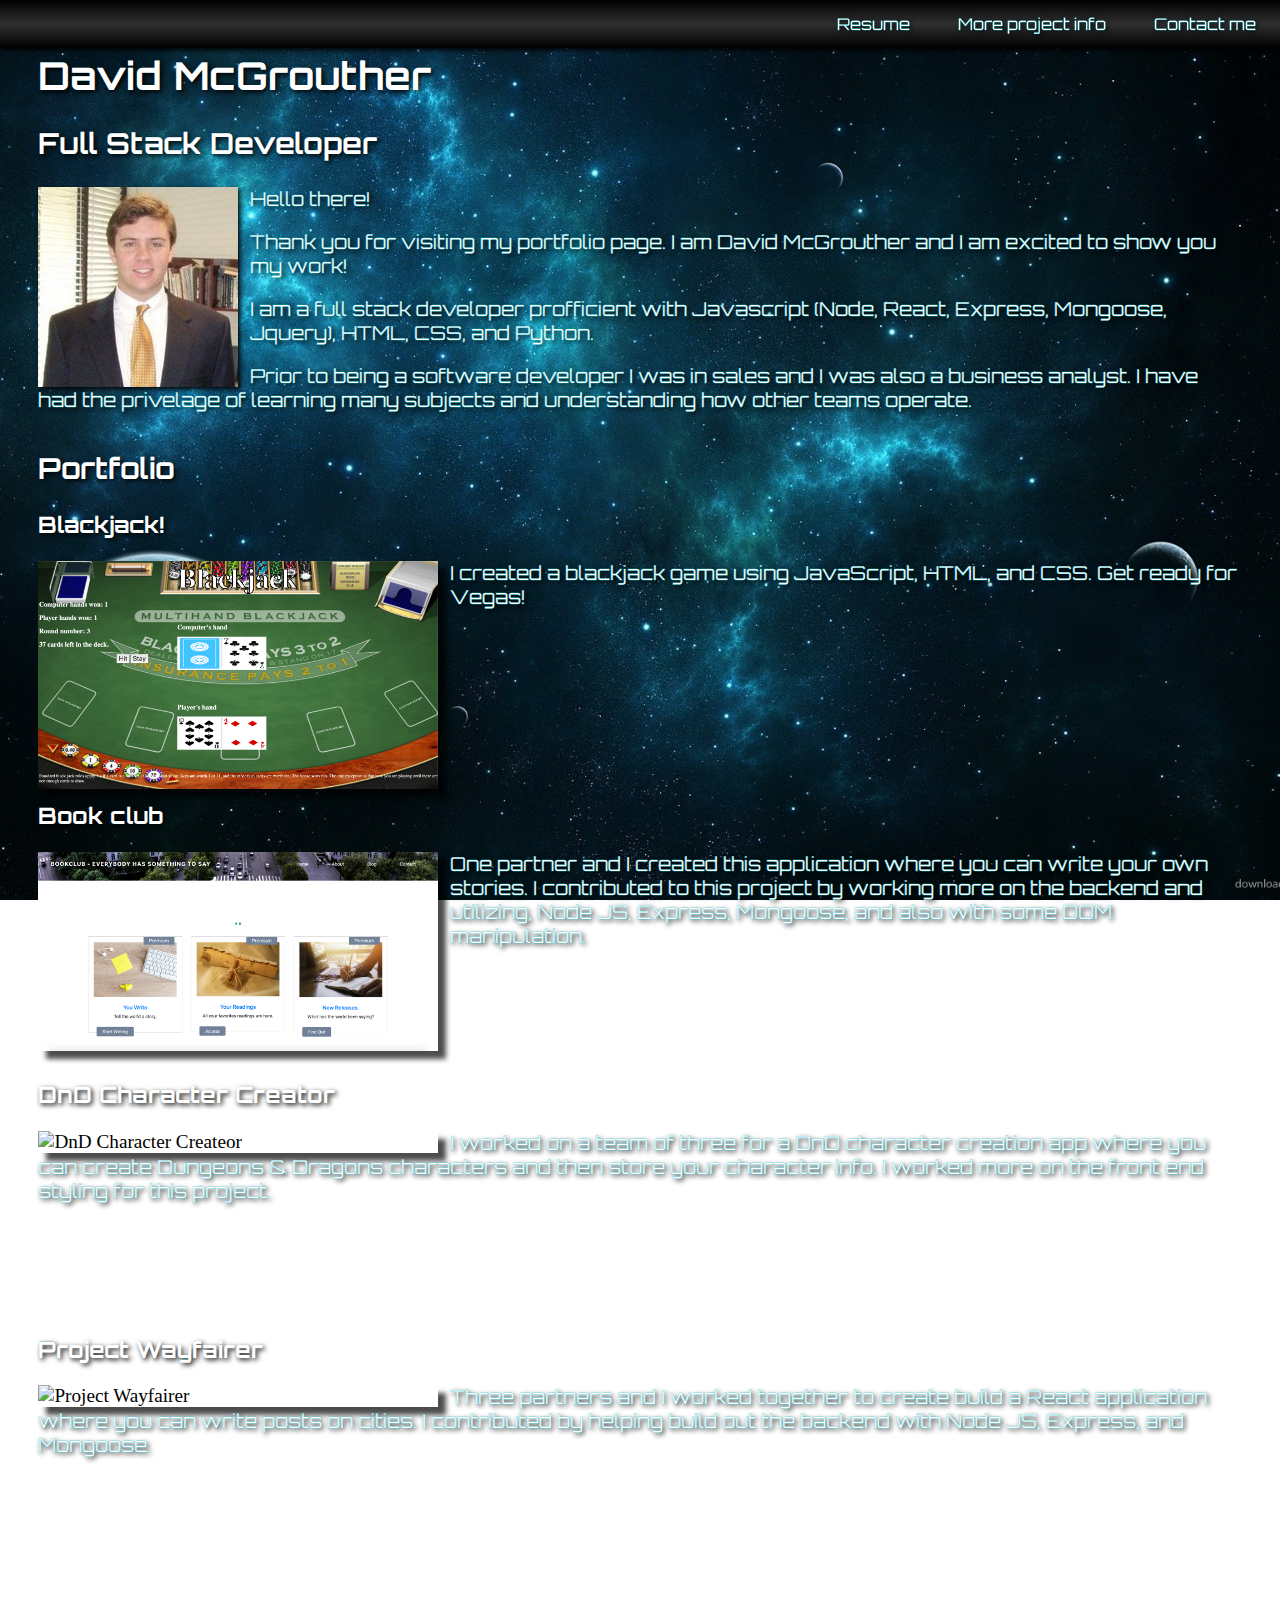
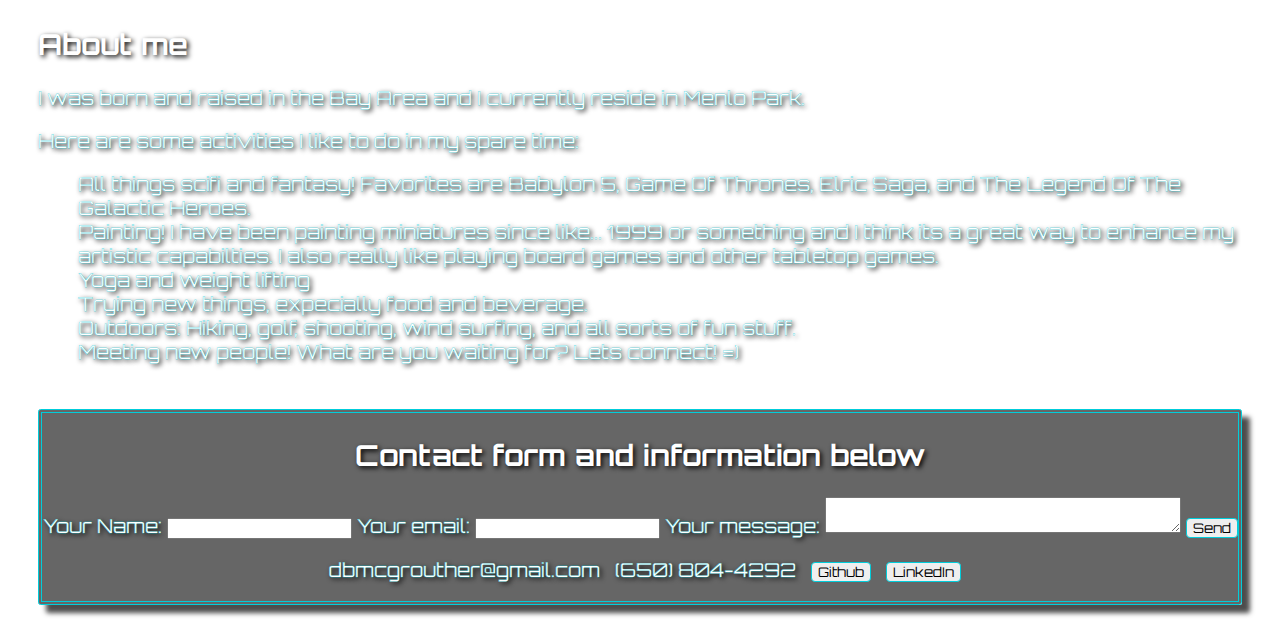
==== index.html @ 4c132ba4 "adding some edits from a few weeks ago you did not push up" ====
<!DOCTYPE html>
<html lang="en">
<head>
    <meta charset="UTF-8">
    <meta name="viewport" content="width=device-width, initial-scale=1.0">
    <meta http-equiv="X-UA-Compatible" content="ie=edge">
    <style> @import url('https://fonts.googleapis.com/css?family=Orbitron&display=swap');</style>
    <link rel="stylesheet" href="style.css">
    <script src="https://ajax.googleapis.com/ajax/libs/jquery/3.3.1/jquery.min.js"></script>
    <script src="script.js"></script>
    <title>Portfolio</title>
</head>
<body>
    <div class="topnav">
        <a href="#contact-me">Contact me</a>
        <a href="https://github.com/dmcgrouther/portfolio/blob/master/README.md" target="_blank">More project info</a>
        <a href="https://drive.google.com/file/d/16_fByiPDw7up0s11_tdfKeEAE5TBA844/view?usp=sharing" target="_blank">Resume</a>
    </div>
    <div id ="title-section">
        <h1>David McGrouther</h1>
        <h2>Full Stack Developer</h2>
    </div>

    <div id = "intro-section">
        <img src = "./images/linkedin.jpeg" id = "picofme"/>
        <p>Hello there!</p>
        <p>
        Thank you for visiting my portfolio page. I am David McGrouther and I am excited to show you my work!
        </p>
        <p>
        I am a full stack developer profficient with Javascript (Node, React, Express, Mongoose, Jquery), HTML, CSS, and Python.
        </p>
        <p>
        Prior to being a software developer I was in sales and I was also a business analyst. I have had the privelage of learning many subjects and understanding how other teams operate.  
        </p>
    </div>

    <div id = "portfolio-section">
        <h2>Portfolio</h2>  
        <div class = "project" id="project-0">
            <h3>Blackjack!</h3>
            <img src = "./images/Blackjack.png" class = "project-picture" alt="Blackjack" style="width:100%">
            <p>I created a blackjack game using JavaScript, HTML, and CSS. Get ready for Vegas!</p>
        </div>
        <div class = "project" id="project-1">
            <h3>Book club</h3>
            <img src = "./images/book-club.png" class = "project-picture" alt="Book Club" style="width:100%">
            <p>One partner and I created this application where you can write your own stories. I contributed to this project by working more on the backend and utilizing, Node JS, Express, Mongoose, and also with some DOM manipulation.</p>
        </div>
        <div class = "project" id="project-2">
            <h3>DnD Character Creator</h3>
            <img src = "./images/DnD.png" class = "project-picture" alt="DnD Character Createor" style="width:100%">
            <p>I worked on a team of three for a DnD character creation app where you can create Dungeons & Dragons characters and then store your character info. I worked more on the front end styling for this project.</p>
        </div>
        <div class = "project" id="project-3">
            <h3>Project Wayfairer</h3>
            <img src = "./images/project-wayfairer.png" class = "project-picture" alt="Project Wayfairer" style="width:100%">
            <p>Three partners and I worked together to create build a React application where you can write posts on cities. I contributed by helping build out the backend with Node JS, Express, and Mongoose.</p>
        </div>
    </div>
    <div id = "about-me">
        <h2>About me</h2>
        <p>I was born and raised in the Bay Area and I currently reside in Menlo Park.</p>
        <p>Here are some activities I like to do in my spare time: </p>
        <ul>
            <li>All things scifi and fantasy! Favorites are Babylon 5, Game Of Thrones, Elric Saga, and The Legend Of The Galactic Heroes.</li>
            <li>Painting! I have been painting miniatures since like... 1999 or something and I think its a great way to enhance my artistic capabilties. I also really like playing board games and other tabletop games.</li>
            <li>Yoga and weight lifting</li>
            <!-- <li>Hanging out with my dog Bella. I mean who doesn't like dogs?</li> -->
            <!-- <li>Tabletop gaming! Board games, miniatures, card games, Role playing games.</li> -->
            <li>Trying new things, expecially food and beverage.</li>
            <li>Outdoors: Hiking, golf, shooting, wind surfing, and all sorts of fun stuff.</li>
            <!-- <li>For music I like all genres, but I particularly like Electronic, Classic Rock, and Heavy Metal.</li> -->
            <!-- <li>Learning new technologies and Python scripting... Okay, so maybe technology is my life! I enjoy writing python scripts and web scraping in addition to fullstack applications. Okay, so more coding =).</li> -->
            <li>Meeting new people! What are you waiting for? Lets connect! =)</li>
        </ul>
    </div>
    <div id = "contact-me">
        <h2>Contact form and information below</h2>
        <!-- below div is to submit a message directly to my email -->
        <div>
            <form action="https://formspree.io/xzbzelle" method="POST">
            <label>
                Your Name:
                <input type="text" name="name">
            </label>
            <label>
                Your email:
                <input type="text" name="_replyto">
            </label>
            <label>
                Your message:
                <textarea name="message"></textarea>
            </label>
            <!-- your other form fields go here -->
            <button type="submit">Send</button>
            </form>
        </div>
        <p class="contact-item">dbmcgrouther@gmail.com</p>
        <p class="contact-item">(650) 804-4292</p>
        <button class="contact-item" onclick=" window.open('https://github.com/dmcgrouther','_blank')"> Github</button>
        <button class="contact-item" onclick=" window.open('https://www.linkedin.com/in/davidbmcgrouther/','_blank')"> LinkedIn</button>
    </div>
    <br>
</body>
</html>
---- style.css ----
/* below code to offset the navbar not expanding all the way */
body {margin:0;} 
/* Add a black background color to the top navigation */
.topnav {
    background-color: black;
    background-image: linear-gradient(black, rgb(48, 48, 48),  black);
    position: fixed; /* Set the navbar to fixed position */
    top: 0; /* Position the navbar at the bottom of the page */
    width: 100%; /* Full width */
    box-shadow: 2px 2px 5px black;
  }
  
  /* Style the links inside the navigation bar */
  .topnav a {
    float: right;
    color: white;
    text-align: center;
    padding: 14px 24px;
    text-decoration: none;
    font-family: 'Orbitron', sans-serif;
    -webkit-text-stroke-width: 0.25px; 
    -webkit-text-stroke-color: rgb(0, 205, 219); 
    text-shadow: 2px 2px 5px black;
  }
  
  /* Change the color of links on hover */
  .topnav a:hover {
    /* background-color: #ddd;
    color: black; */
    color: rgb(0, 205, 219);
    transition-duration: 0.35s;
  }
  
body {
    background-image: url("./images/deep-blue-space_original.jpg");
    background-position: center center;
    background-repeat: no-repeat;
    background-attachment: fixed;
    background-size: cover;
}

h1, h2, h3 {
    color: white;
    font-family: 'Orbitron', sans-serif;
    font-weight: bold;
    -webkit-text-stroke-width: 0.05px; 
    -webkit-text-stroke-color: rgb(0, 157, 168); 
    text-shadow: 2px 2px 5px black;
}

p, li, label {
    color: white;
    font-family: 'Orbitron', sans-serif;
    -webkit-text-stroke-width: 0.25px; 
    -webkit-text-stroke-color: rgb(0, 205, 219); 
    text-shadow: 2px 2px 5px black;
}

/* below code is without the navbar, if navbar goes out include this */
/* * {
    margin-left: 1%;
    margin-right: 1%;
} */

/* below is code for when you have navbar, if navbar goes, take this out too */
#title-section, #intro-section, #portfolio-section, #about-me, #contact-me {
    margin-left: 3%;
    margin-right: 3%;
}

#title-section {
    margin-top: 4%; /*this is so the navbar doesnt cover the title */
    margin-bottom: 2%;
    font-size: 1.2em;
}

#picofme {
    float: left;
    margin-right: 1%;
    box-shadow: 2px 2px 5px black;
    max-width: 200px;
    max-height: 200px;
}

#intro-section {
    margin-bottom: 3%;
    font-size: 1.2em;
}

#portfolio-section {
    font-size: 1.2em;
}

.project-picture {
    max-width: 400px;
    float: left;
    margin-right: 1%;
    box-shadow: 8px 8px 5px 0px rgba(0,0,0,0.7);
}

/* each project needs different bottom margin */
#project-0 {
    margin-bottom: 16%;
}
#project-1 {
    margin-bottom: 11%;
}
#project-2 {
    margin-bottom: 11%;
}
#project-3 {
    margin-bottom: 14%;
}


#about-me {
    font-size: 1.2em;
    margin-bottom: 3.5%;
}

#contact-me {
    background-color: rgb(0, 0, 0, 0.6);
    border: 4px double rgb(0, 205, 219);
    font-size: 1.2em;
    text-align: center;
}

textarea {
    width: 350px;
}

/* use the following if tou make list with contact items
#contact-items { 
    overflow-x:hidden;
    white-space:nowrap; 
    height: 1em;
    width: 100%;
}  */

.contact-info {  
    display:inline; 
}  

button {
    font-family: 'Orbitron', sans-serif;
    border: 1px solid rgb(0, 205, 219);
    border-radius: 4px;
}

#contact-me {
    border-radius: 2.5px;
    box-shadow: 8px 8px 5px 0px rgba(0,0,0,0.7);
}

.contact-item {
    display: inline-block;
    margin-left: 10px; 
}
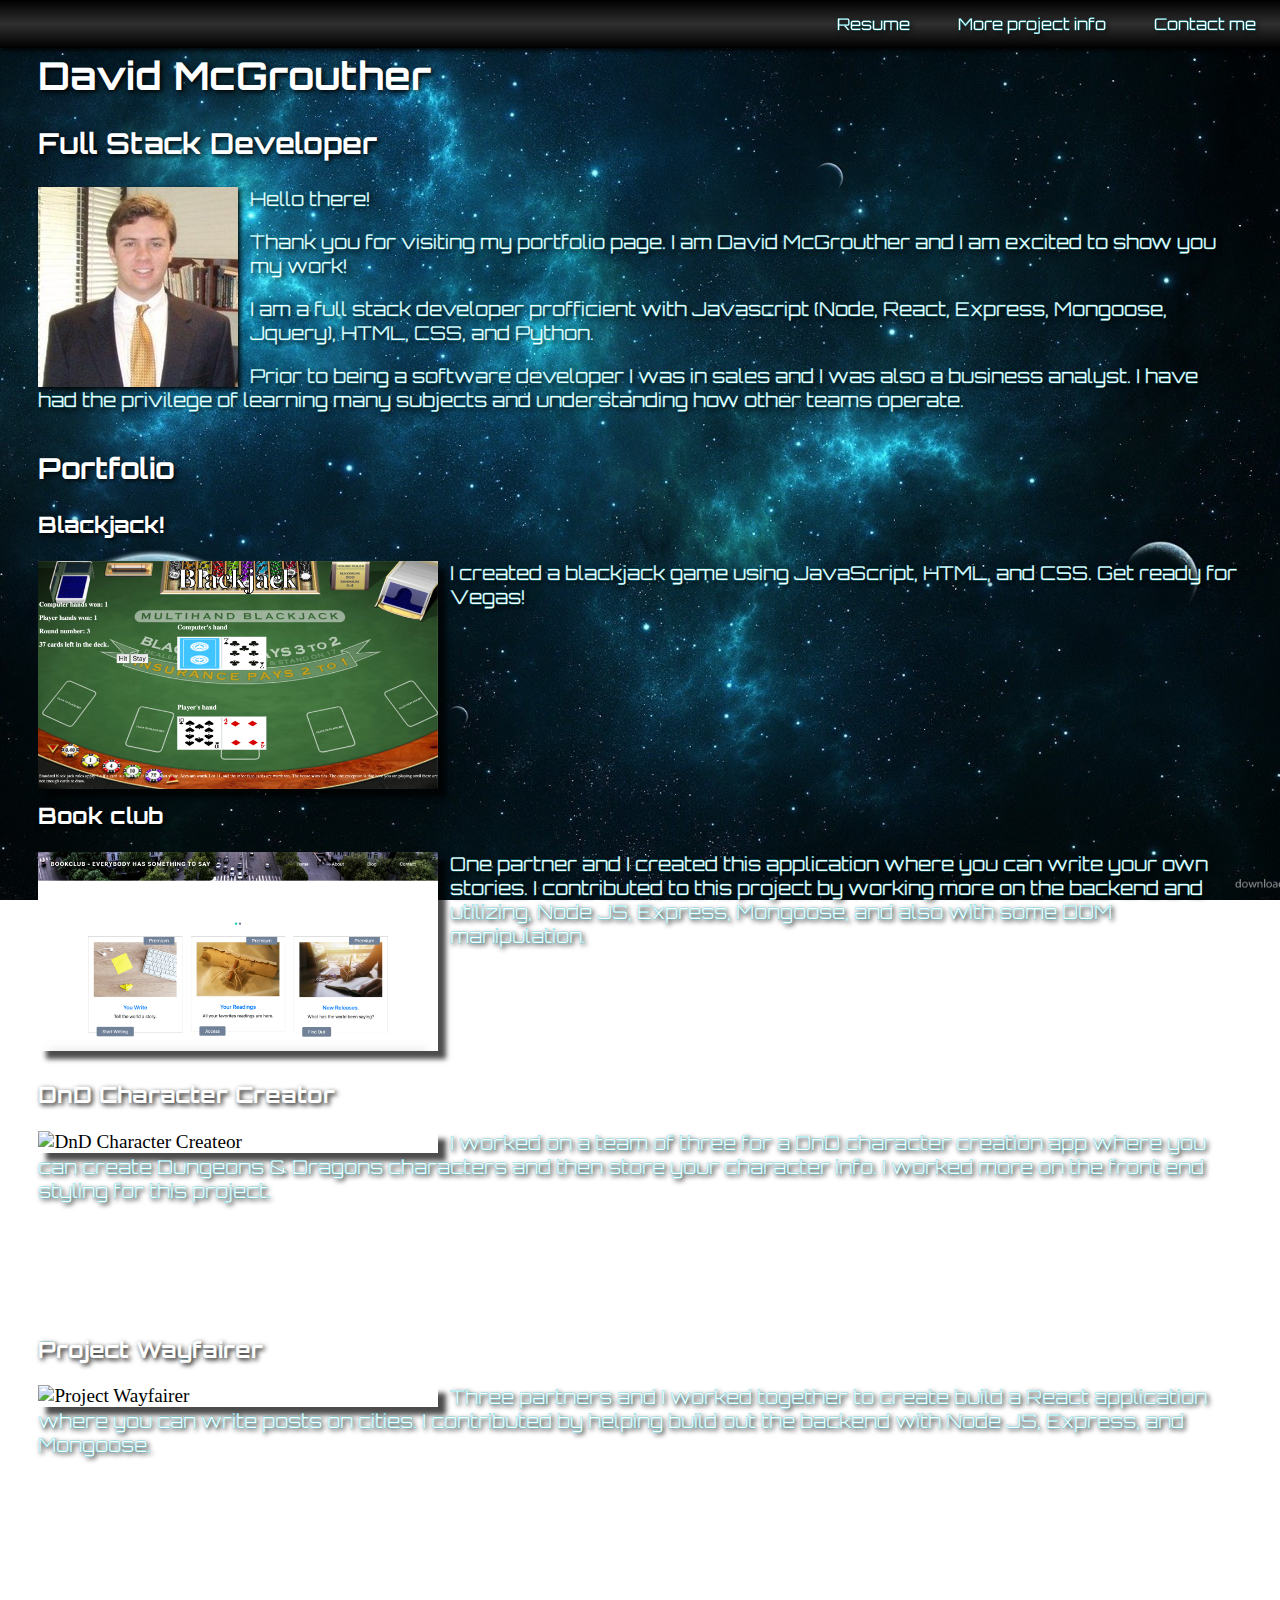
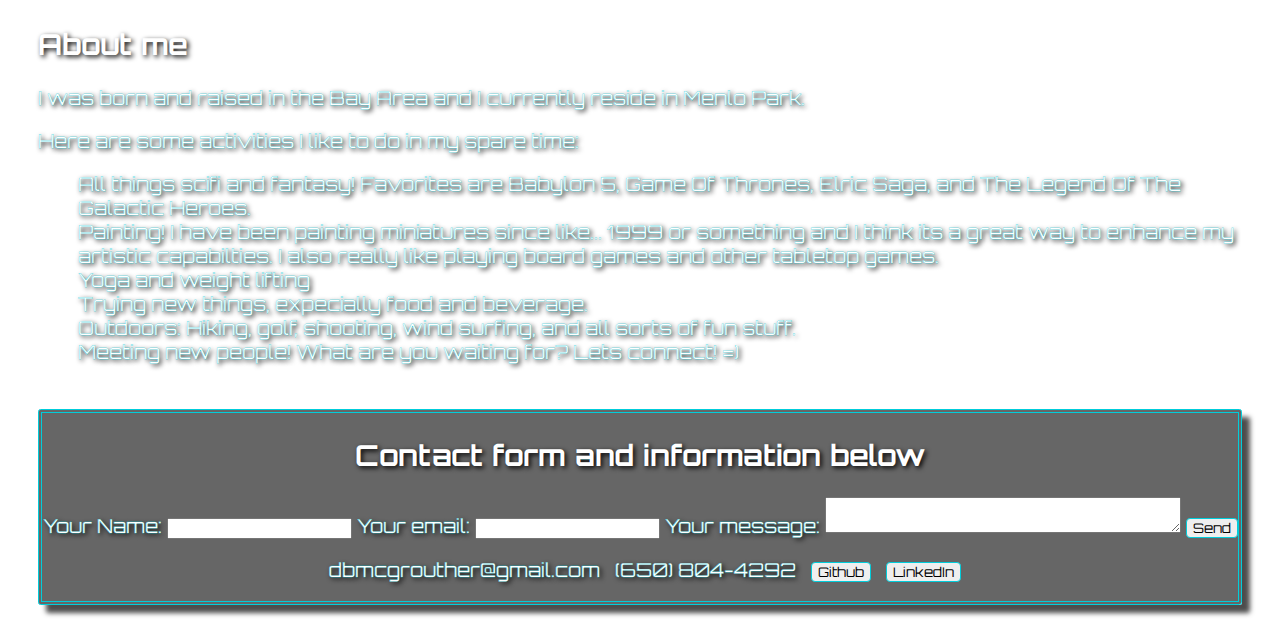
==== commit 12f7627d: "Update index.html" ====
--- a/index.html
+++ b/index.html
@@ -14,7 +14,7 @@
     <div class="topnav">
         <a href="#contact-me">Contact me</a>
         <a href="https://github.com/dmcgrouther/portfolio/blob/master/README.md" target="_blank">More project info</a>
-        <a href="https://drive.google.com/file/d/16_fByiPDw7up0s11_tdfKeEAE5TBA844/view?usp=sharing" target="_blank">Resume</a>
+        <a href="https://drive.google.com/file/d/1A9BICP7A3IOZBvseYlNiu9o4HgtmrOt5/view?usp=sharing" target="_blank">Resume</a>
     </div>
     <div id ="title-section">
         <h1>David McGrouther</h1>
@@ -31,7 +31,7 @@
         I am a full stack developer profficient with Javascript (Node, React, Express, Mongoose, Jquery), HTML, CSS, and Python.
         </p>
         <p>
-        Prior to being a software developer I was in sales and I was also a business analyst. I have had the privelage of learning many subjects and understanding how other teams operate.  
+        Prior to being a software developer I was in sales and I was also a business analyst. I have had the privilege of learning many subjects and understanding how other teams operate.  
         </p>
     </div>
 
@@ -103,4 +103,4 @@
     </div>
     <br>
 </body>
-</html>+</html>
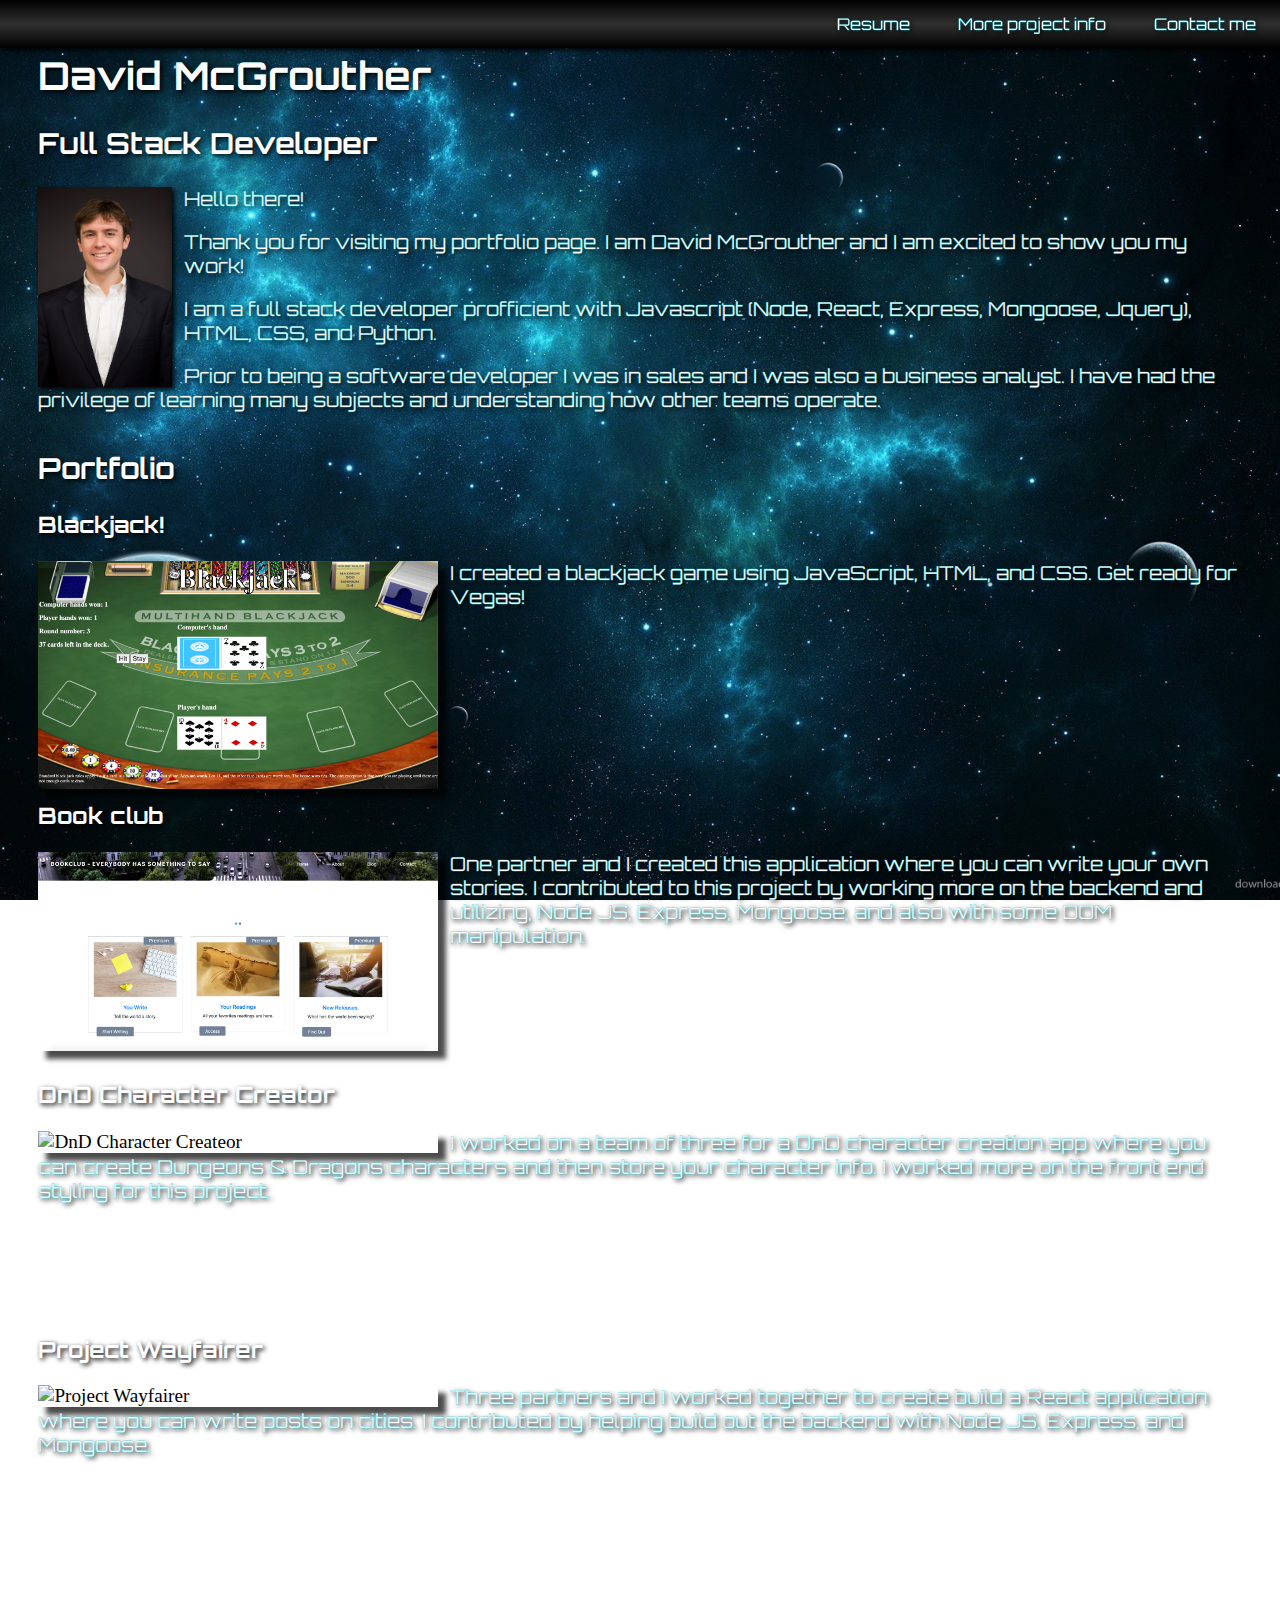
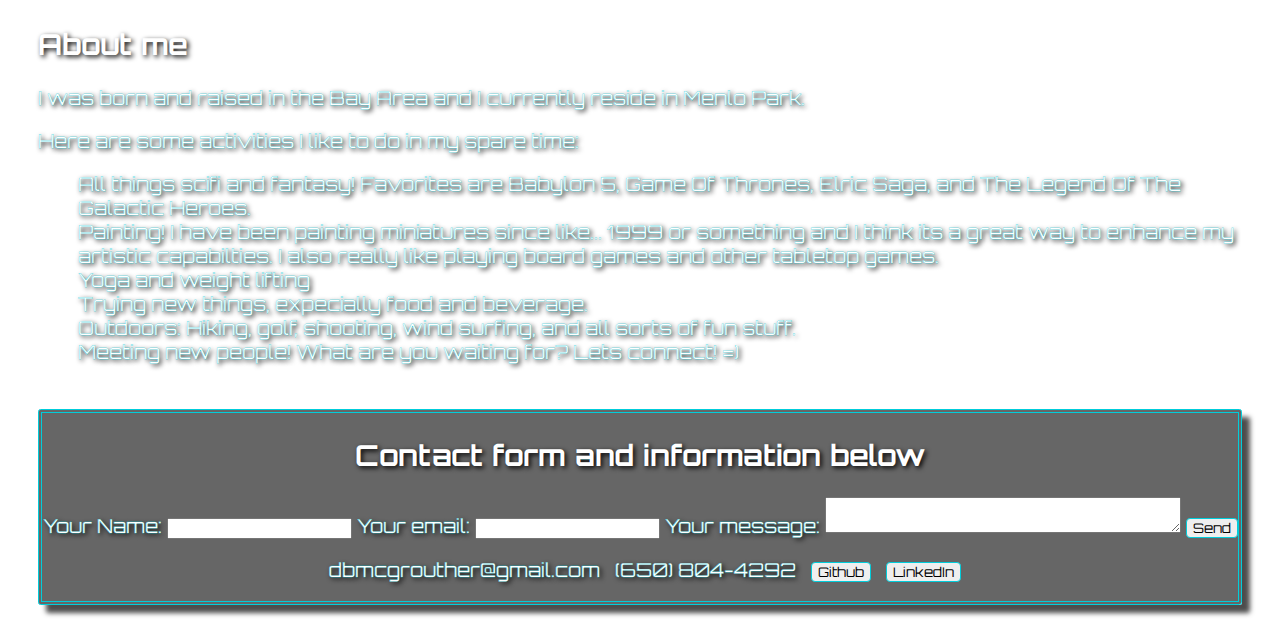
==== commit 75bed92c: "Update index.html" ====
--- a/index.html
+++ b/index.html
@@ -22,7 +22,7 @@
     </div>
 
     <div id = "intro-section">
-        <img src = "./images/linkedin.jpeg" id = "picofme"/>
+        <img src = "./images/i-pDPzhzx-X4.jpg" id = "picofme"/>
         <p>Hello there!</p>
         <p>
         Thank you for visiting my portfolio page. I am David McGrouther and I am excited to show you my work!
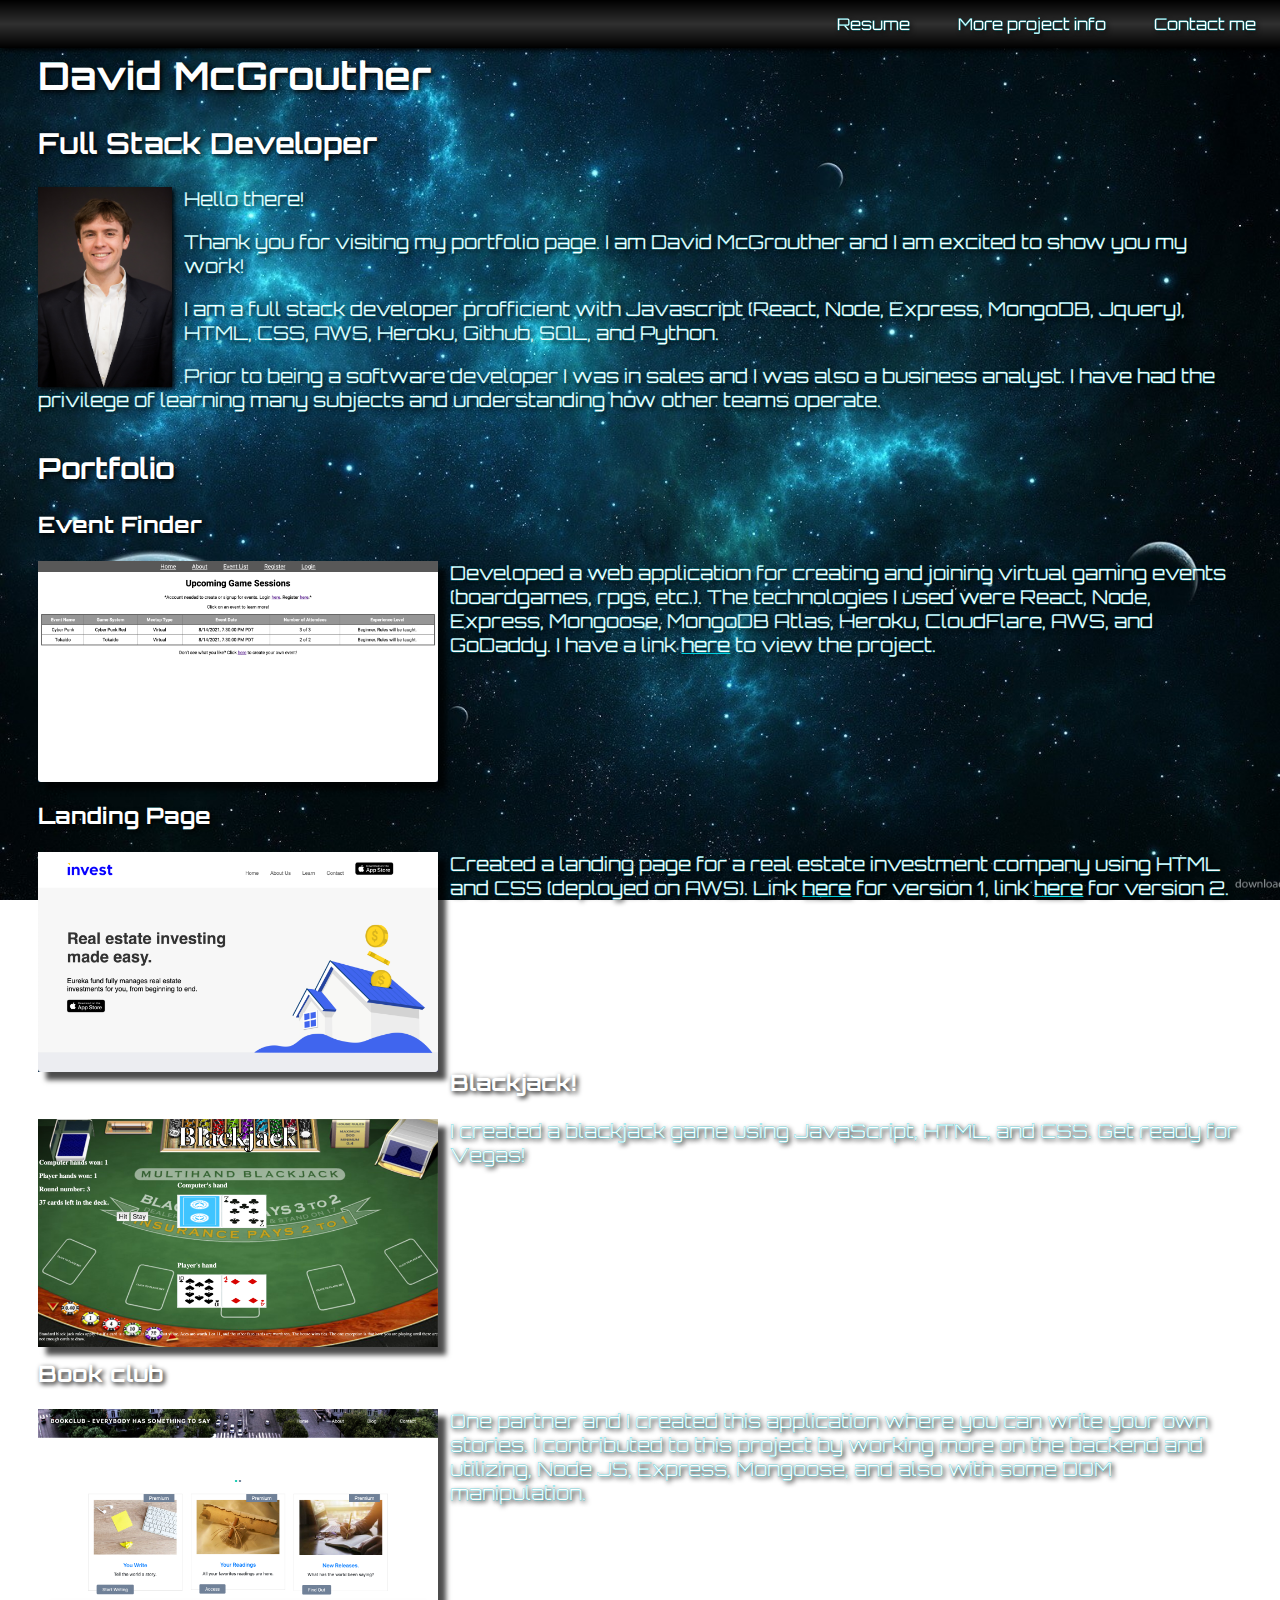
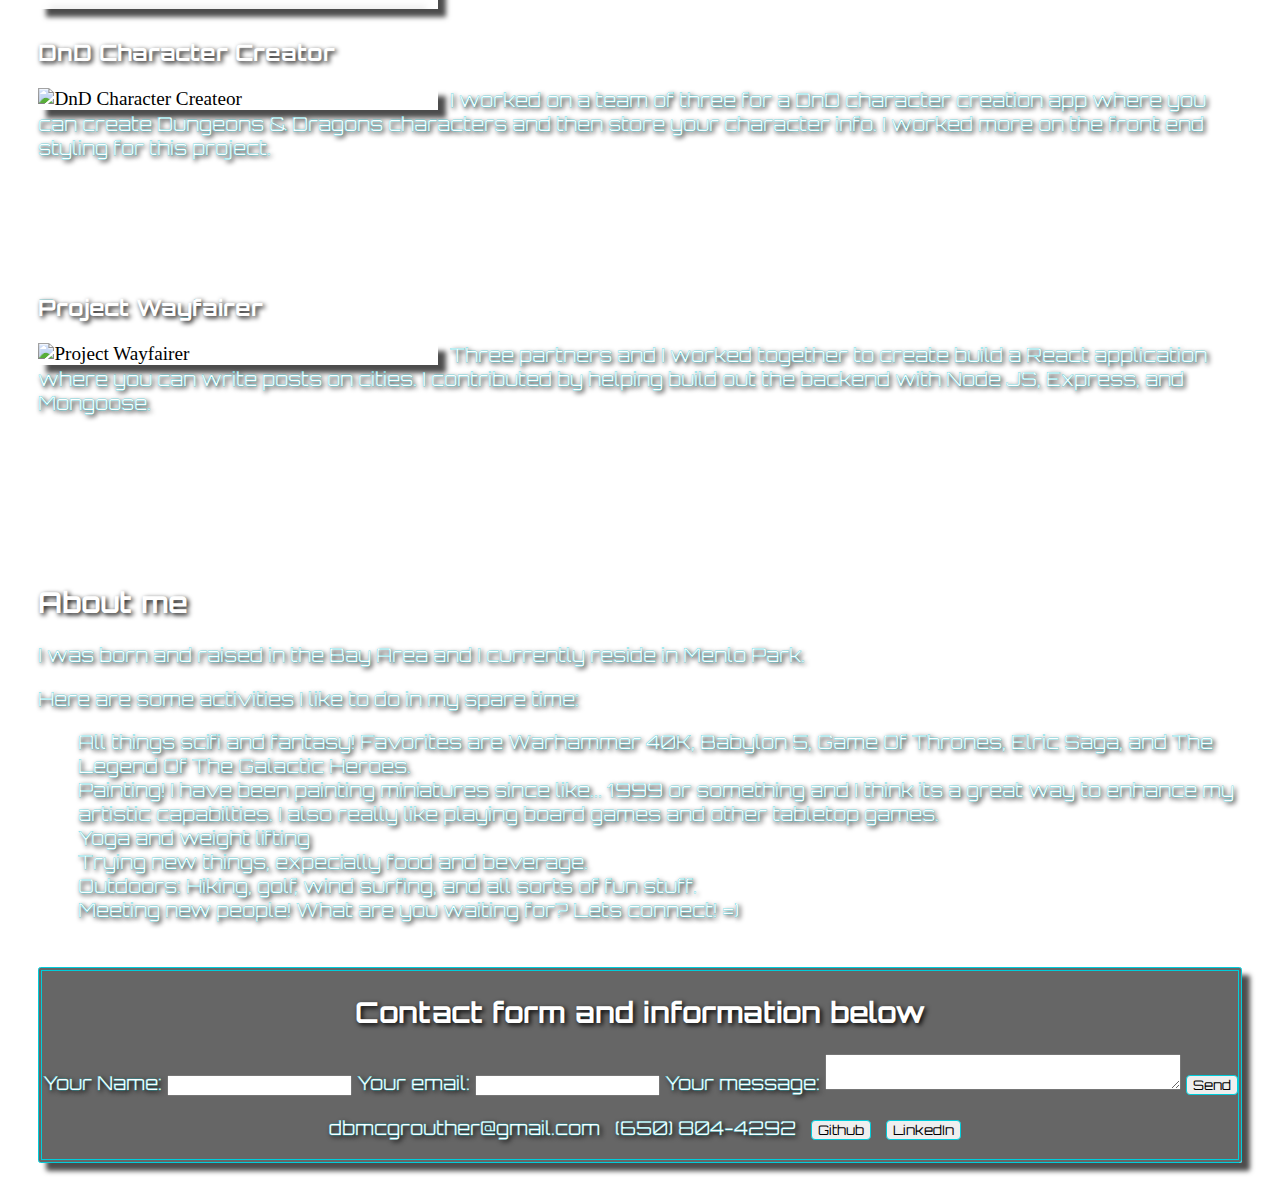
==== commit 17b07bb3: "changed some words around. also added two new projects" ====
--- a/index.html
+++ b/index.html
@@ -28,7 +28,7 @@
         Thank you for visiting my portfolio page. I am David McGrouther and I am excited to show you my work!
         </p>
         <p>
-        I am a full stack developer profficient with Javascript (Node, React, Express, Mongoose, Jquery), HTML, CSS, and Python.
+        I am a full stack developer profficient with Javascript (React, Node, Express, MongoDB, Jquery), HTML, CSS, AWS, Heroku, Github, SQL, and Python.
         </p>
         <p>
         Prior to being a software developer I was in sales and I was also a business analyst. I have had the privilege of learning many subjects and understanding how other teams operate.  
@@ -37,6 +37,16 @@
 
     <div id = "portfolio-section">
         <h2>Portfolio</h2>  
+        <div class = "project" id="event-finder">
+            <h3>Event Finder</h3>
+            <img src = "./images/event-finder-2.png" class = "project-picture" alt="Blackjack" style="width:100%">
+            <p>Developed a web application for creating and joining virtual gaming events (boardgames, rpgs, etc.). The technologies I used were React, Node, Express, Mongoose, MongoDB Atlas, Heroku, CloudFlare, AWS, and GoDaddy. I have a link <a class="project-link" href="https://eventfinder.site/">here</a> to view the project. </p>
+        </div>
+        <div class = "project" id="landing-page">
+            <h3>Landing Page</h3>
+            <img src = "./images/landing-page.png" class = "project-picture" alt="Blackjack" style="width:100%">
+            <p>Created a landing page for a real estate investment company using HTML and CSS (deployed on AWS). Link <a class="project-link" href="https://master.d3dfhzu4mpljle.amplifyapp.com/index">here</a> for version 1, link <a class="project-link" href="https://master.d3dfhzu4mpljle.amplifyapp.com/home.html">here</a> for version 2.</p>
+        </div>
         <div class = "project" id="project-0">
             <h3>Blackjack!</h3>
             <img src = "./images/Blackjack.png" class = "project-picture" alt="Blackjack" style="width:100%">
@@ -63,13 +73,13 @@
         <p>I was born and raised in the Bay Area and I currently reside in Menlo Park.</p>
         <p>Here are some activities I like to do in my spare time: </p>
         <ul>
-            <li>All things scifi and fantasy! Favorites are Babylon 5, Game Of Thrones, Elric Saga, and The Legend Of The Galactic Heroes.</li>
+            <li>All things scifi and fantasy! Favorites are Warhammer 40K, Babylon 5, Game Of Thrones, Elric Saga, and The Legend Of The Galactic Heroes.</li>
             <li>Painting! I have been painting miniatures since like... 1999 or something and I think its a great way to enhance my artistic capabilties. I also really like playing board games and other tabletop games.</li>
             <li>Yoga and weight lifting</li>
             <!-- <li>Hanging out with my dog Bella. I mean who doesn't like dogs?</li> -->
             <!-- <li>Tabletop gaming! Board games, miniatures, card games, Role playing games.</li> -->
             <li>Trying new things, expecially food and beverage.</li>
-            <li>Outdoors: Hiking, golf, shooting, wind surfing, and all sorts of fun stuff.</li>
+            <li>Outdoors: Hiking, golf, wind surfing, and all sorts of fun stuff.</li>
             <!-- <li>For music I like all genres, but I particularly like Electronic, Classic Rock, and Heavy Metal.</li> -->
             <!-- <li>Learning new technologies and Python scripting... Okay, so maybe technology is my life! I enjoy writing python scripts and web scraping in addition to fullstack applications. Okay, so more coding =).</li> -->
             <li>Meeting new people! What are you waiting for? Lets connect! =)</li>
--- a/style.css
+++ b/style.css
@@ -56,6 +56,11 @@
     text-shadow: 2px 2px 5px black;
 }
 
+.project-link {
+    /* text-decoration: none; */
+    color: inherit;
+  }
+
 /* below code is without the navbar, if navbar goes out include this */
 /* * {
     margin-left: 1%;
@@ -99,6 +104,12 @@
 }
 
 /* each project needs different bottom margin */
+#event-finder {
+    margin-bottom: 12%;
+}
+#landing-page {
+    margin-bottom: 14%;
+}
 #project-0 {
     margin-bottom: 16%;
 }
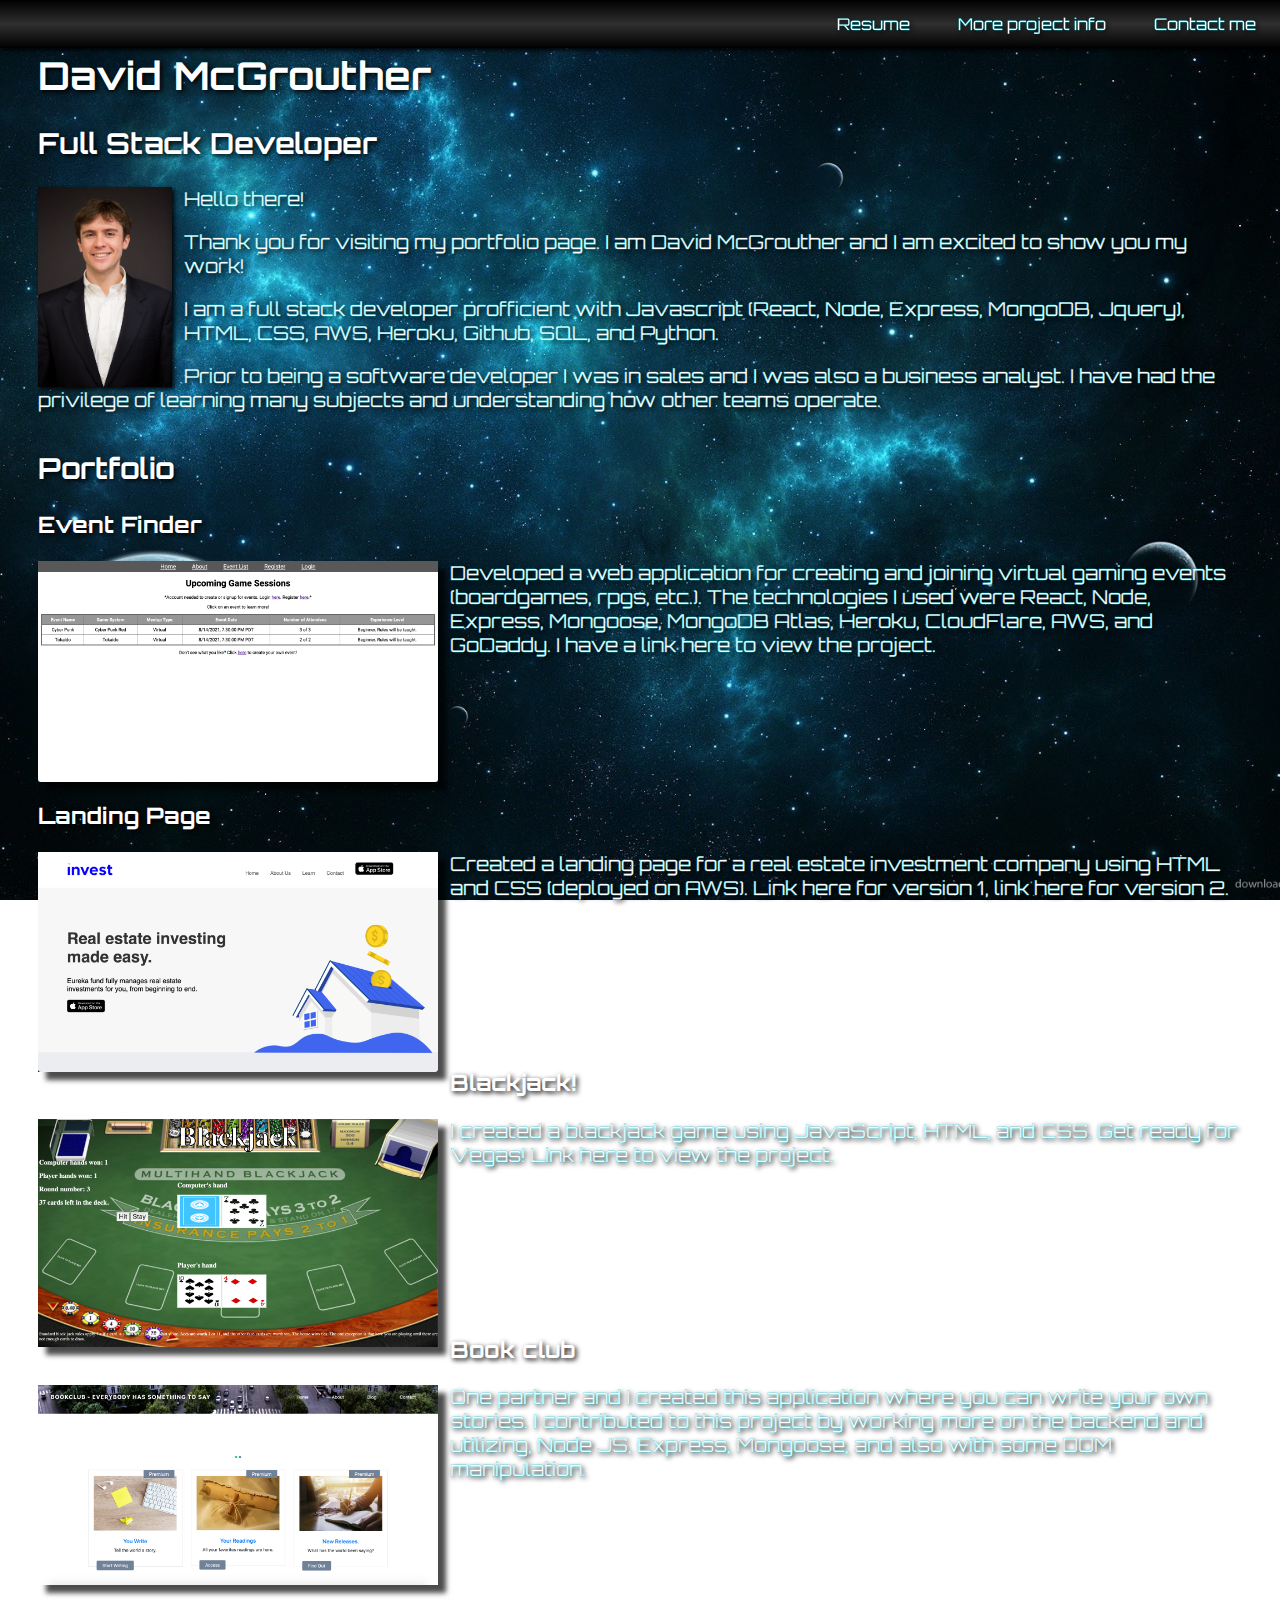
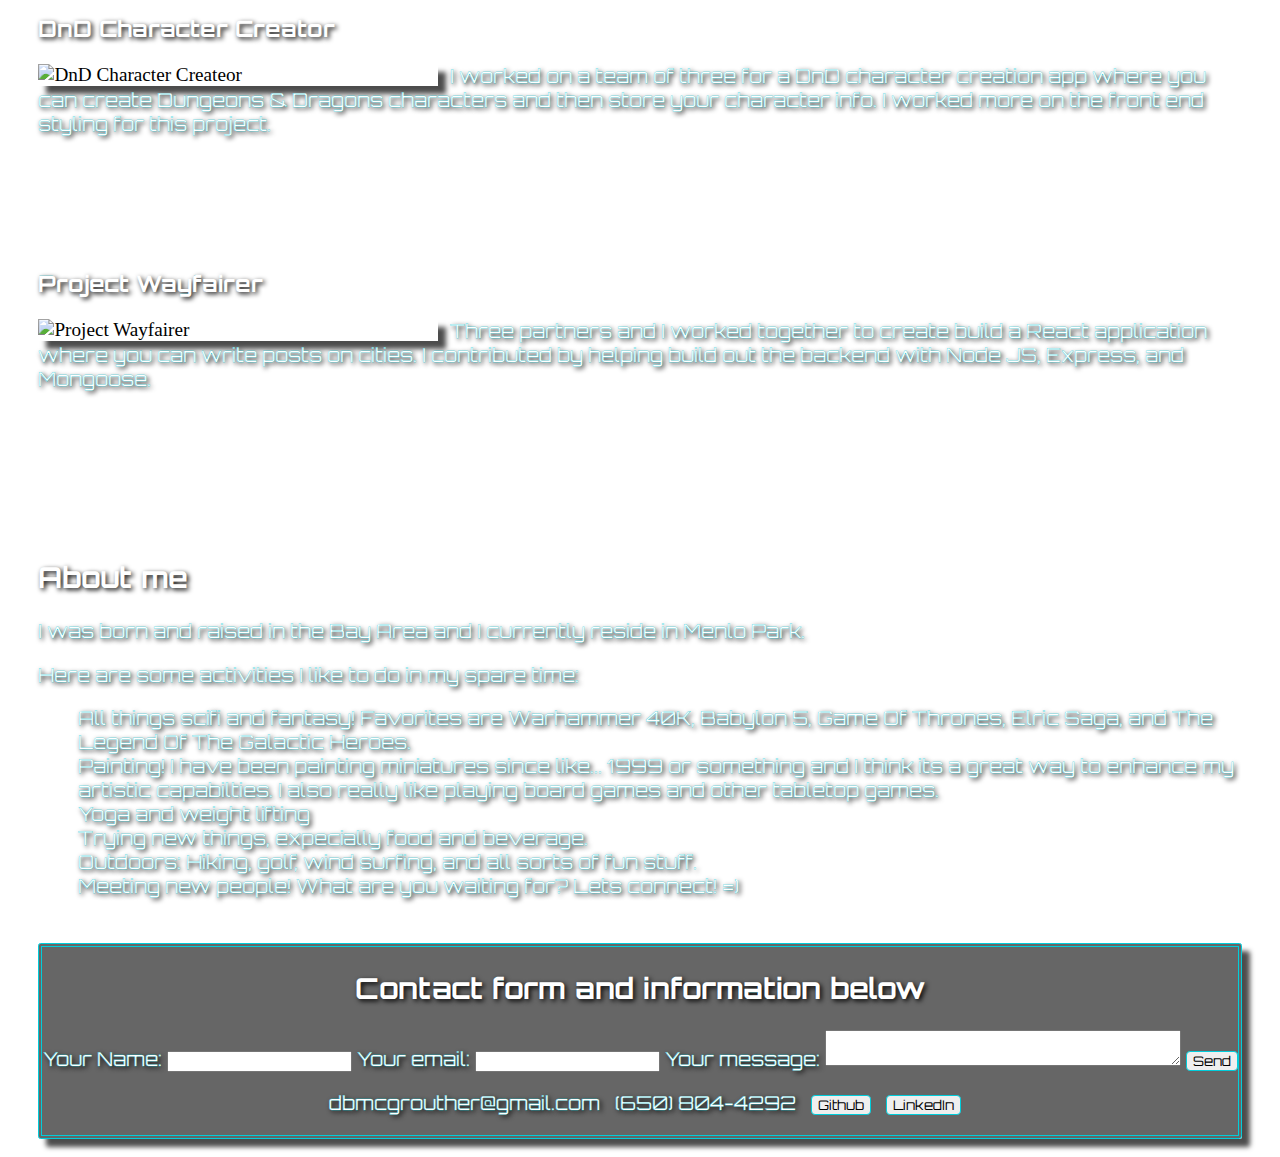
==== commit fae2366a: "changed styling around for links" ====
--- a/index.html
+++ b/index.html
@@ -50,7 +50,7 @@
         <div class = "project" id="project-0">
             <h3>Blackjack!</h3>
             <img src = "./images/Blackjack.png" class = "project-picture" alt="Blackjack" style="width:100%">
-            <p>I created a blackjack game using JavaScript, HTML, and CSS. Get ready for Vegas!</p>
+            <p>I created a blackjack game using JavaScript, HTML, and CSS. Get ready for Vegas! Link <a class="project-link" href="https://pages.git.generalassemb.ly/david-mcgrouther/blackjack/">here</a> to view the project.</p>
         </div>
         <div class = "project" id="project-1">
             <h3>Book club</h3>
--- a/style.css
+++ b/style.css
@@ -56,10 +56,28 @@
     text-shadow: 2px 2px 5px black;
 }
 
-.project-link {
-    /* text-decoration: none; */
+/* .project-link {
     color: inherit;
+  } */
+
+  /* Style the links inside the navigation bar */
+  .project-link {
+    color: white;
+    /* padding: 14px 24px; */
+    text-decoration: none;
+    font-family: 'Orbitron', sans-serif;
+    -webkit-text-stroke-width: 0.25px; 
+    -webkit-text-stroke-color: rgb(0, 205, 219); 
+    text-shadow: 2px 2px 5px black;
   }
+  
+  /* Change the color of links on hover */
+  .project-link:hover {
+    color: rgb(0, 205, 219);
+    transition-duration: 0.35s;
+  }
+
+  
 
 /* below code is without the navbar, if navbar goes out include this */
 /* * {
@@ -111,7 +129,7 @@
     margin-bottom: 14%;
 }
 #project-0 {
-    margin-bottom: 16%;
+    margin-bottom: 14%;
 }
 #project-1 {
     margin-bottom: 11%;
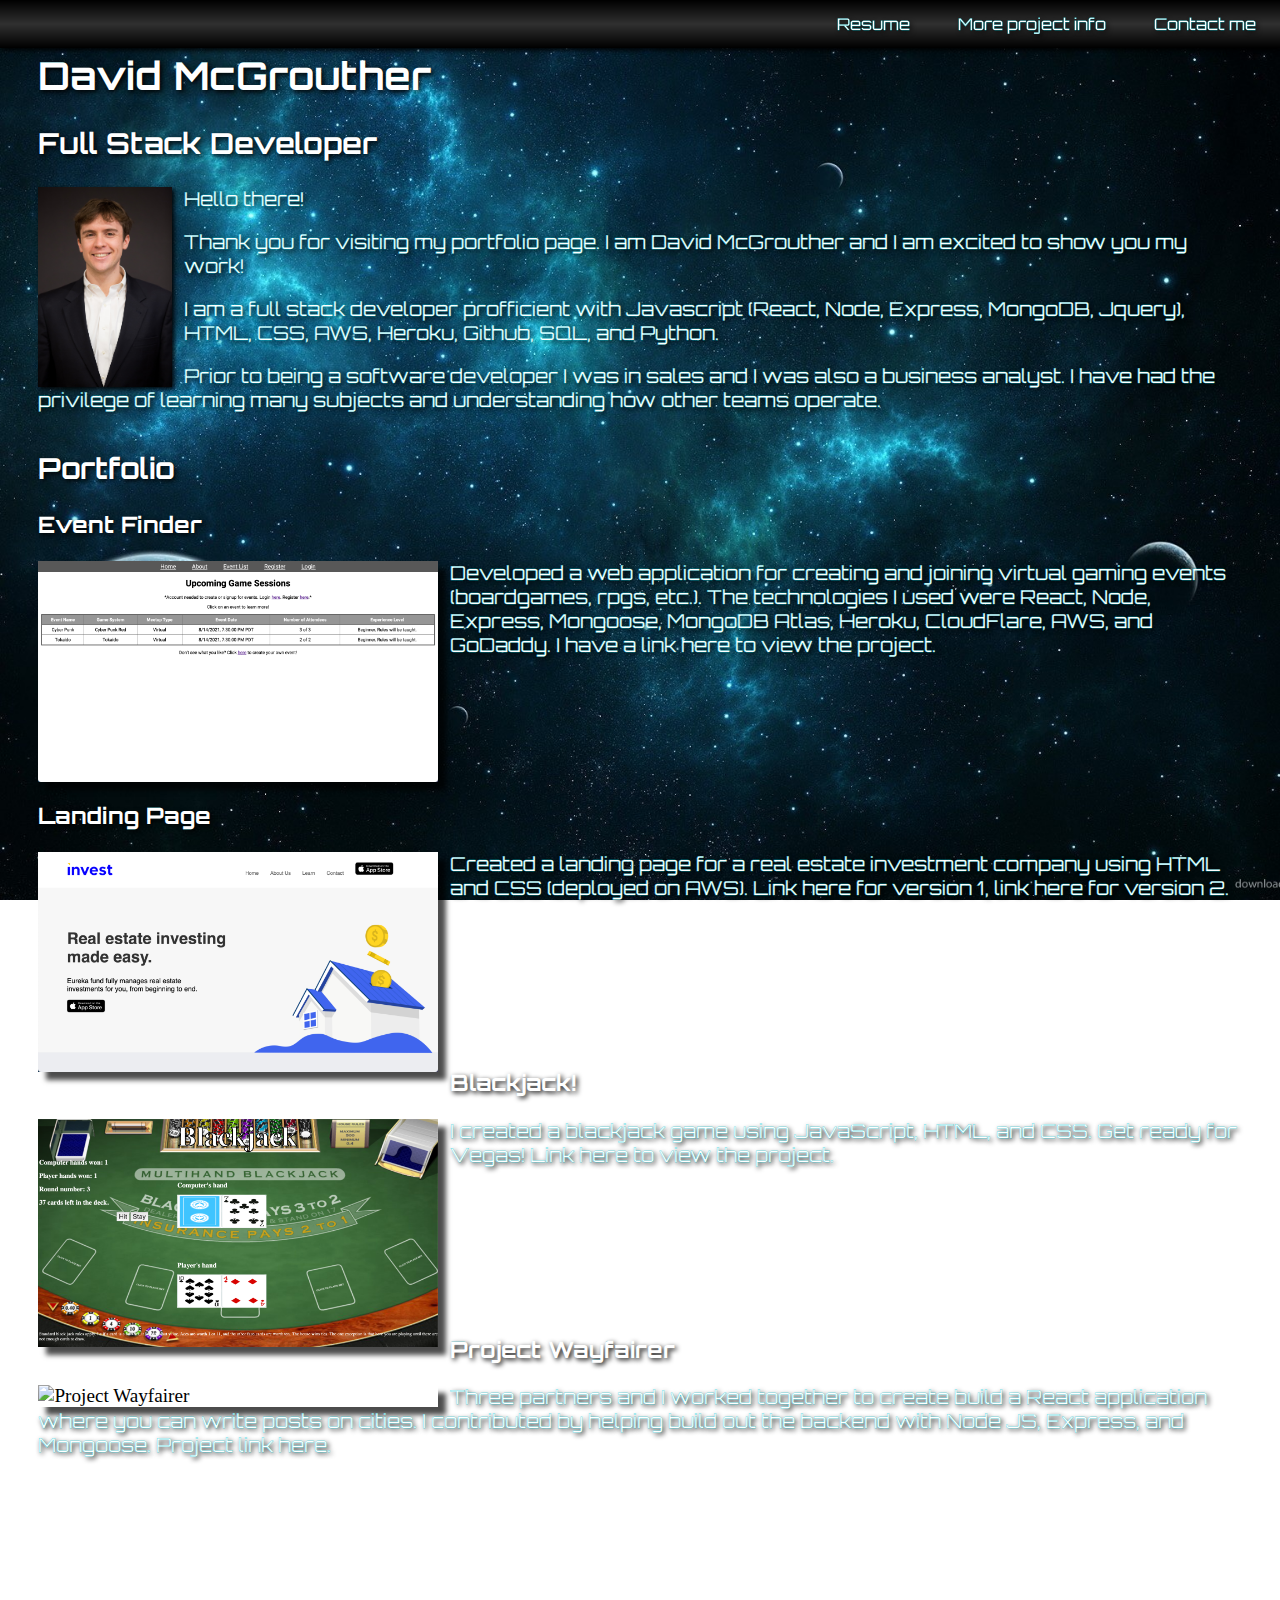
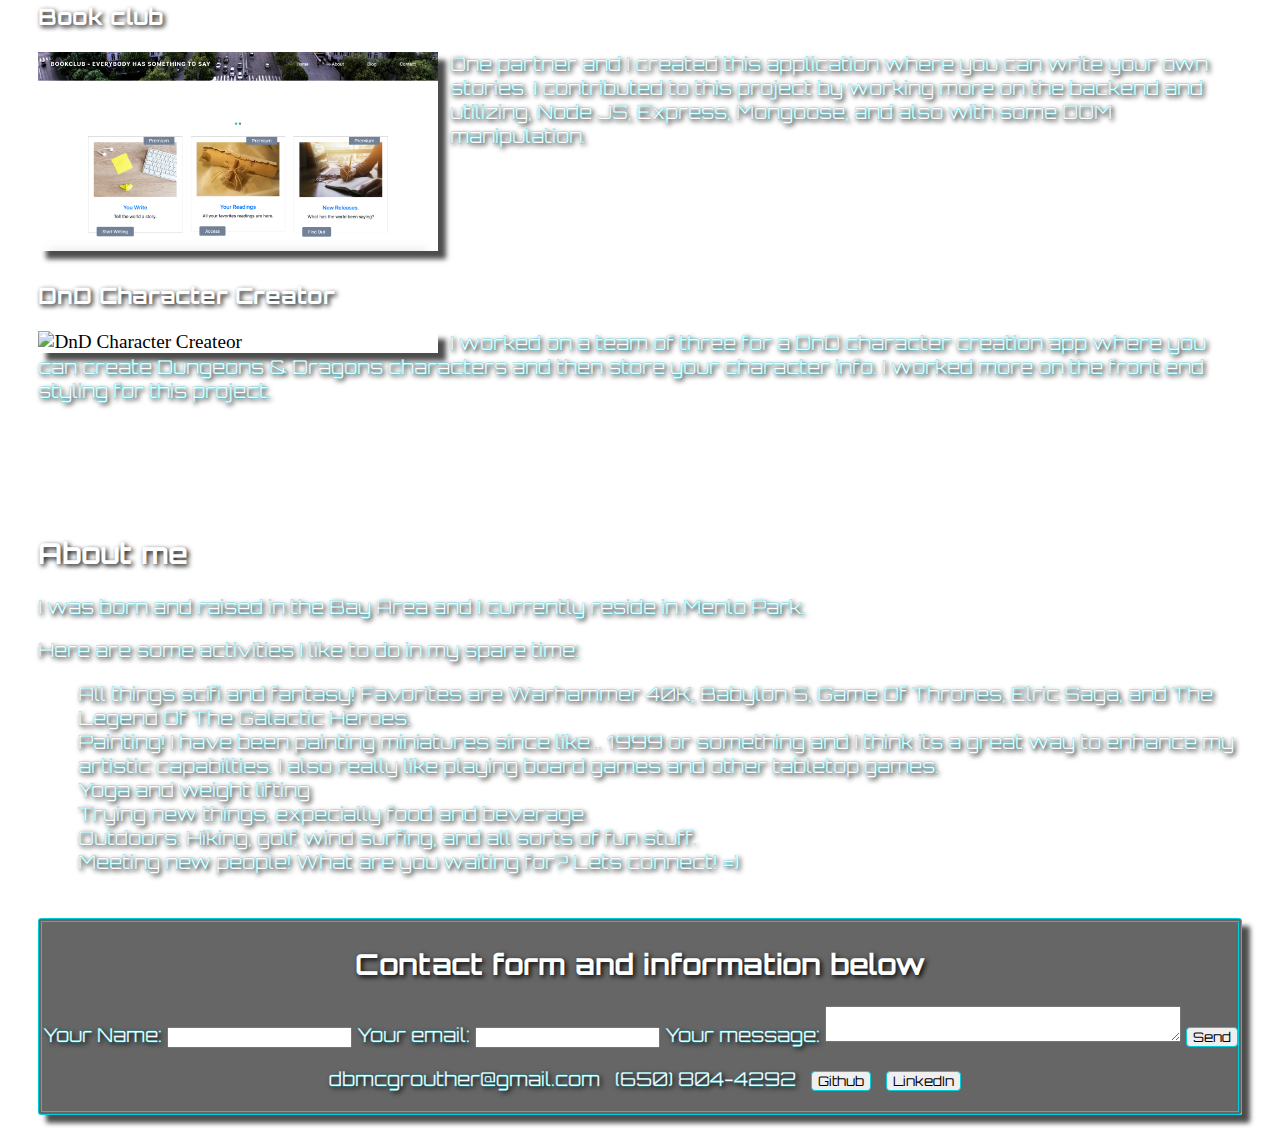
==== commit f71743a6: "switched project order around. using new resume" ====
--- a/index.html
+++ b/index.html
@@ -14,7 +14,7 @@
     <div class="topnav">
         <a href="#contact-me">Contact me</a>
         <a href="https://github.com/dmcgrouther/portfolio/blob/master/README.md" target="_blank">More project info</a>
-        <a href="https://drive.google.com/file/d/1A9BICP7A3IOZBvseYlNiu9o4HgtmrOt5/view?usp=sharing" target="_blank">Resume</a>
+        <a href="https://drive.google.com/file/d/18JKM48Ve1ubreSXW01MdQRqthpLfeC8u/view?usp=sharing" target="_blank">Resume</a>
     </div>
     <div id ="title-section">
         <h1>David McGrouther</h1>
@@ -52,6 +52,11 @@
             <img src = "./images/Blackjack.png" class = "project-picture" alt="Blackjack" style="width:100%">
             <p>I created a blackjack game using JavaScript, HTML, and CSS. Get ready for Vegas! Link <a class="project-link" href="https://pages.git.generalassemb.ly/david-mcgrouther/blackjack/">here</a> to view the project.</p>
         </div>
+        <div class = "project" id="project-3">
+            <h3>Project Wayfairer</h3>
+            <img src = "./images/project-wayfairer.png" class = "project-picture" alt="Project Wayfairer" style="width:100%">
+            <p>Three partners and I worked together to create build a React application where you can write posts on cities. I contributed by helping build out the backend with Node JS, Express, and Mongoose. Project link <a class="project-link" href="https://supreme-emperor-react.herokuapp.com/">here</a>.</p>
+        </div>
         <div class = "project" id="project-1">
             <h3>Book club</h3>
             <img src = "./images/book-club.png" class = "project-picture" alt="Book Club" style="width:100%">
@@ -61,11 +66,6 @@
             <h3>DnD Character Creator</h3>
             <img src = "./images/DnD.png" class = "project-picture" alt="DnD Character Createor" style="width:100%">
             <p>I worked on a team of three for a DnD character creation app where you can create Dungeons & Dragons characters and then store your character info. I worked more on the front end styling for this project.</p>
-        </div>
-        <div class = "project" id="project-3">
-            <h3>Project Wayfairer</h3>
-            <img src = "./images/project-wayfairer.png" class = "project-picture" alt="Project Wayfairer" style="width:100%">
-            <p>Three partners and I worked together to create build a React application where you can write posts on cities. I contributed by helping build out the backend with Node JS, Express, and Mongoose.</p>
         </div>
     </div>
     <div id = "about-me">
--- a/style.css
+++ b/style.css
@@ -131,14 +131,14 @@
 #project-0 {
     margin-bottom: 14%;
 }
+#project-3 {
+    margin-bottom: 12%;
+}
 #project-1 {
     margin-bottom: 11%;
 }
 #project-2 {
     margin-bottom: 11%;
-}
-#project-3 {
-    margin-bottom: 14%;
 }
 
 
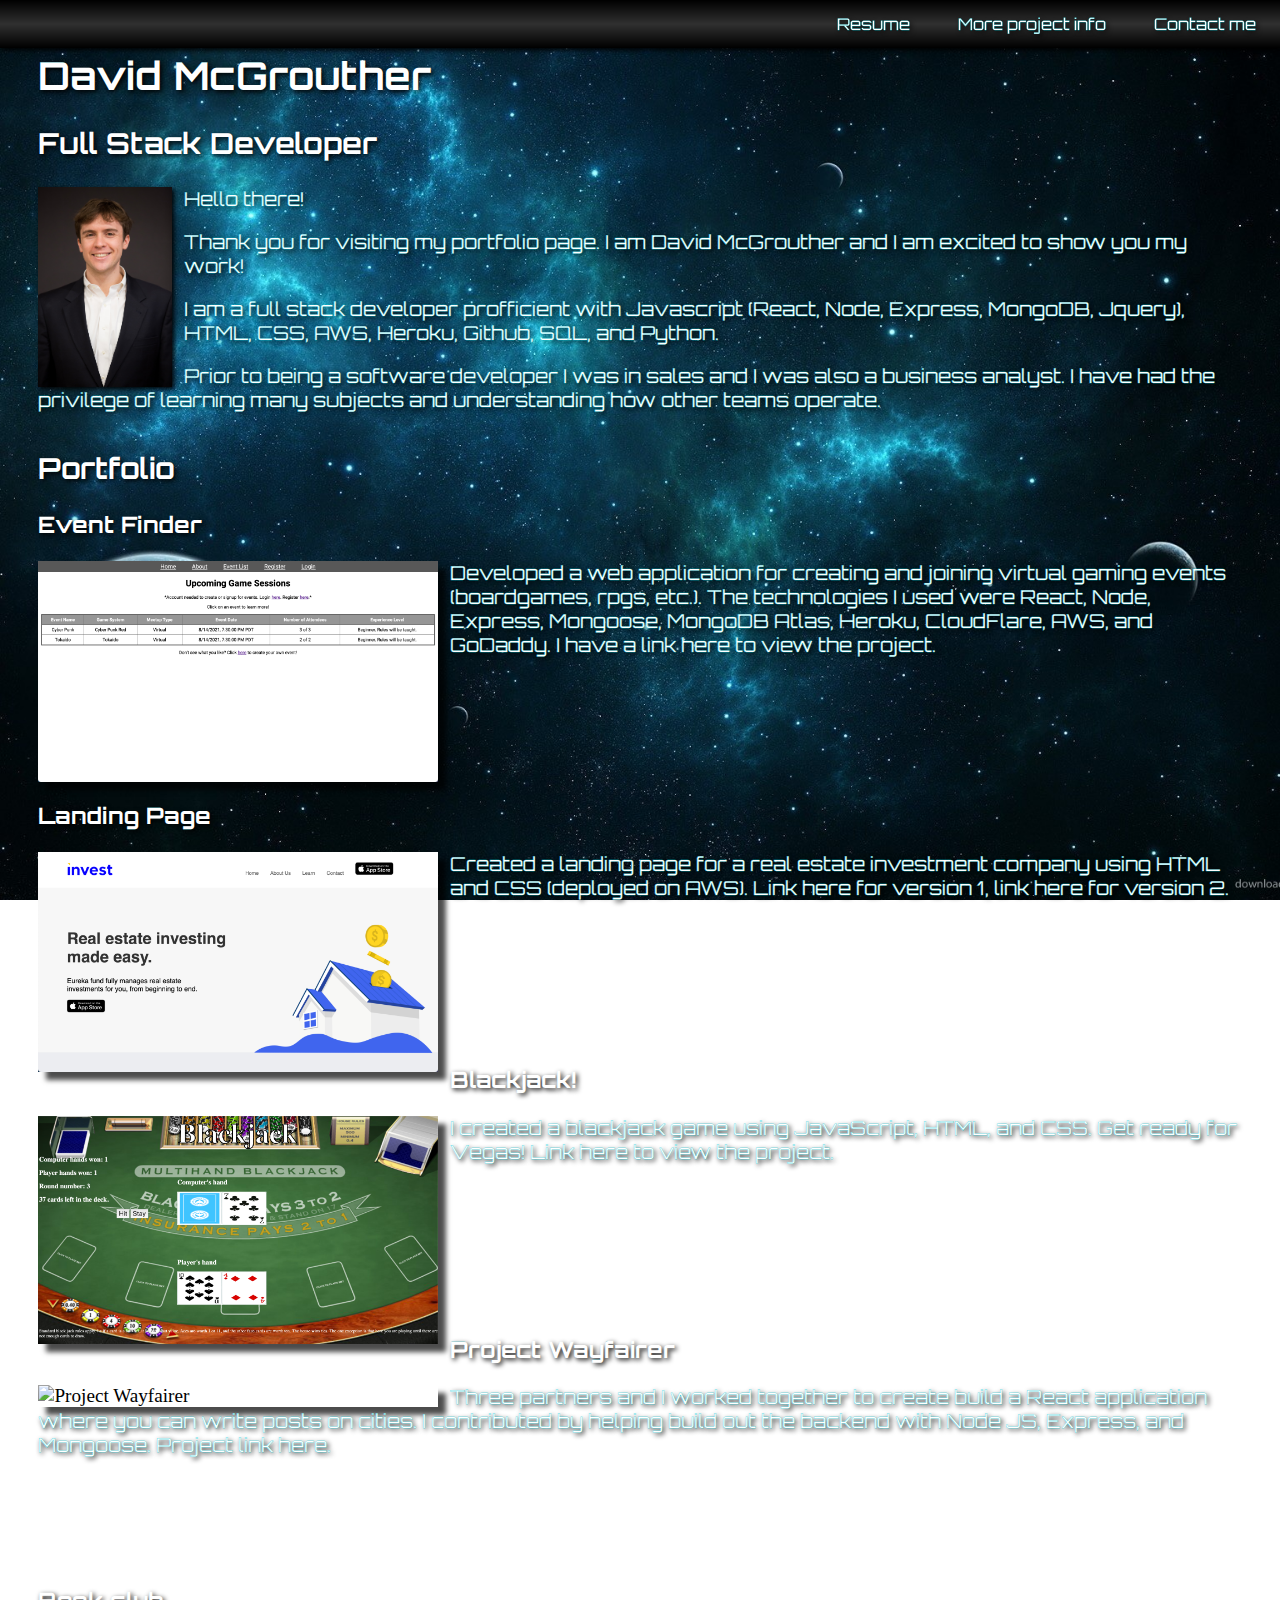
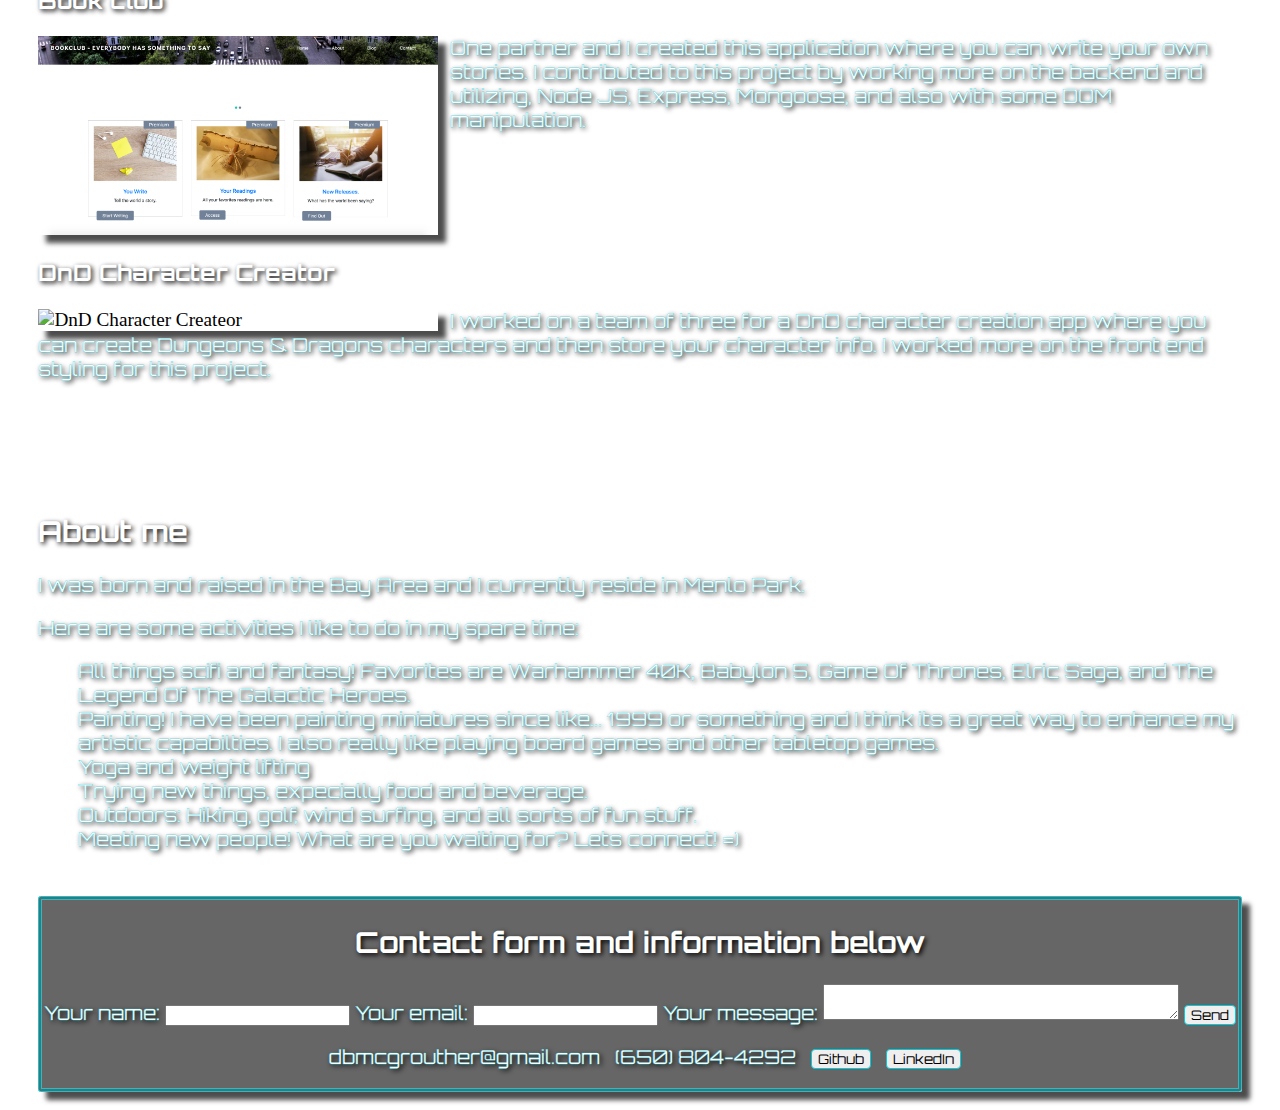
==== commit d6c8257c: "spacing is correct now for fullscreen on my mac" ====
--- a/index.html
+++ b/index.html
@@ -91,7 +91,7 @@
         <div>
             <form action="https://formspree.io/xzbzelle" method="POST">
             <label>
-                Your Name:
+                Your name:
                 <input type="text" name="name">
             </label>
             <label>
--- a/style.css
+++ b/style.css
@@ -97,6 +97,26 @@
     font-size: 1.2em;
 }
 
+@media only screen and (max-width: 1000px) {
+    #title-section {
+        margin-top: 5%;
+    }
+  }
+@media only screen and (max-width: 800px) {
+    #title-section {
+        margin-top: 8.5%;
+    }
+  }
+@media only screen and (max-width: 400px) {
+    #title-section {
+        margin-top: 9.5%;
+    }
+    .topnav a {
+        /* float: none; */
+        padding: 9px;
+    }
+  }
+
 #picofme {
     float: left;
     margin-right: 1%;
@@ -126,16 +146,16 @@
     margin-bottom: 12%;
 }
 #landing-page {
-    margin-bottom: 14%;
+    margin-bottom: 13.75%;
 }
 #project-0 {
-    margin-bottom: 14%;
+    margin-bottom: 14.25%;
 }
 #project-3 {
-    margin-bottom: 12%;
+    margin-bottom: 10.65%;
 }
 #project-1 {
-    margin-bottom: 11%;
+    margin-bottom: 10.5%;
 }
 #project-2 {
     margin-bottom: 11%;
@@ -156,6 +176,12 @@
 
 textarea {
     width: 350px;
+}
+
+@media only screen and (max-width: 400px) {
+    textarea {
+        width: 339px;
+    }
 }
 
 /* use the following if tou make list with contact items
@@ -181,7 +207,22 @@
     box-shadow: 8px 8px 5px 0px rgba(0,0,0,0.7);
 }
 
+@media only screen and (max-width: 400px) {
+    #contact-me {
+        margin-bottom: 20%;
+    }
+    input {
+        width: 200px
+    }
+}
+
 .contact-item {
     display: inline-block;
     margin-left: 10px; 
+}
+
+@media only screen and (max-width: 400px) {
+    .contact-item {
+        margin-bottom: 2.5%;
+    }
 }